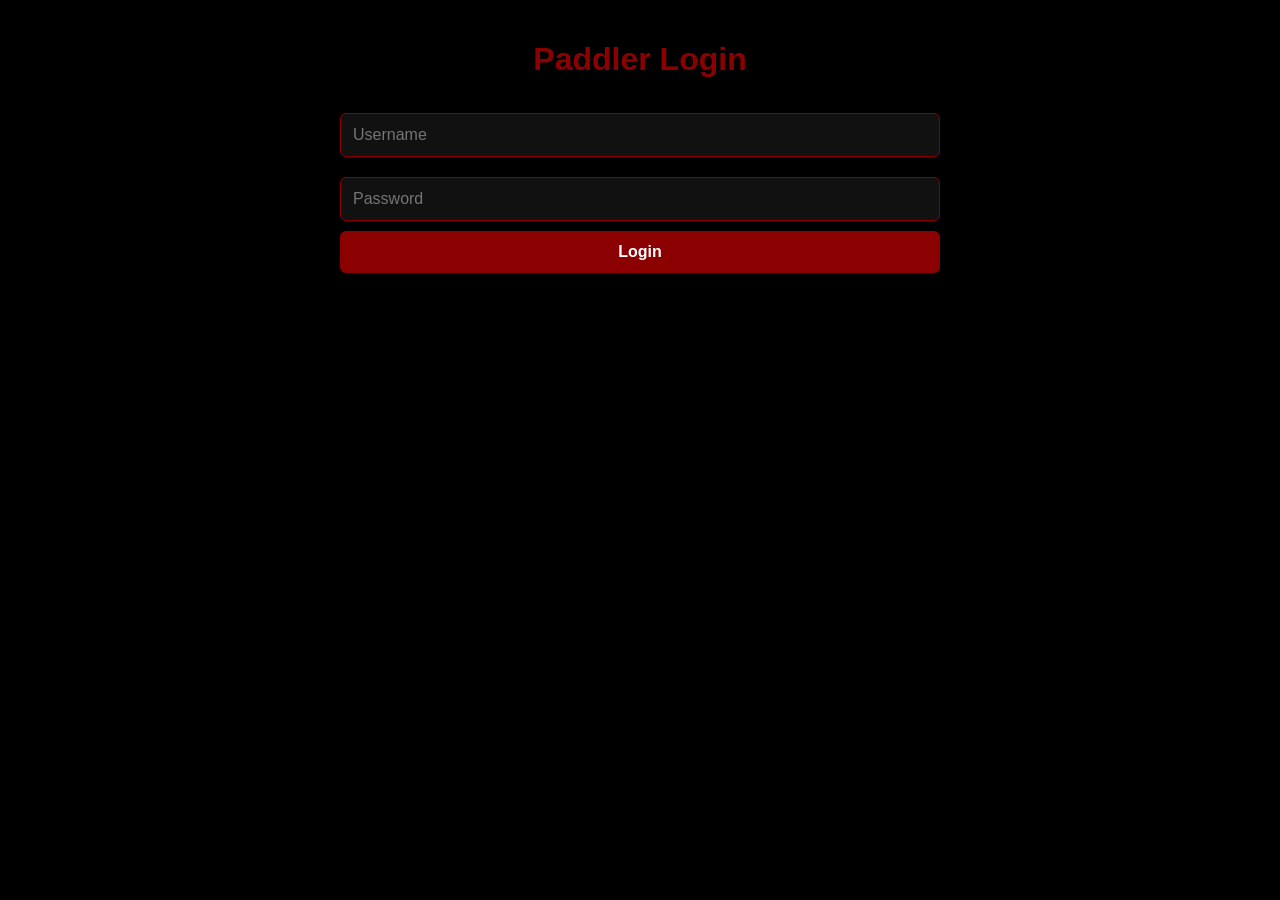
==== index.html @ 01757a92 "First upload of code" ====
<!DOCTYPE html>
<html lang="en">
<head>
    <meta charset="UTF-8">
    <meta name="viewport" content="width=device-width, initial-scale=1.0">
    <title>Paddler Manager</title>
    <style>
        /* Base Styling rules matching your dark theme request */
        body {
            background-color: #000000;
            color: #FFFFFF;
            font-family: -apple-system, BlinkMacSystemFont, "Segoe UI", Roboto, sans-serif;
            margin: 0;
            padding: 20px;
            display: flex;
            justify-content: center;
        }
        .container {
            width: 100%;
            max-width: 600px;
        }
        h1, h2 { color: #8B0000; text-align: center; margin-bottom: 25px; }
        
        /* Input Field Overrides */
        input {
            width: 100%;
            padding: 12px;
            margin: 10px 0;
            background-color: #111111;
            color: white;
            border: 1px solid #8B0000;
            border-radius: 6px;
            box-sizing: border-box;
            font-size: 16px;
        }
        button {
            width: 100%;
            padding: 12px;
            background-color: #8B0000;
            color: white;
            border: none;
            border-radius: 6px;
            font-weight: bold;
            font-size: 16px;
            cursor: pointer;
            transition: opacity 0.2s;
        }
        button:hover { opacity: 0.9; }
        
        /* Interactive 4-Tab Bar Engine Layout */
        .tab-bar {
            display: flex;
            border-bottom: 2px solid #8B0000;
            margin-bottom: 20px;
        }
        .tab-btn {
            flex: 1;
            background-color: transparent;
            color: #888888;
            border: none;
            padding: 12px 5px;
            font-size: 14px;
            font-weight: bold;
            cursor: pointer;
            border-radius: 0;
        }
        .tab-btn.active {
            color: #FFFFFF;
            border-bottom: 3px solid #8B0000;
            margin-bottom: -2px;
        }
        .tab-content { display: none; padding: 10px 0; }
        .tab-content.active { display: block; }
        
        /* Grid-based Profile Card Styling */
        .paddler-card {
            border: 1px solid #8B0000;
            border-radius: 8px;
            padding: 15px;
            margin-bottom: 15px;
            background-color: #0d0d0d;
        }
        .card-header {
            display: flex;
            justify-content: space-between;
            align-items: center;
        }
        .paddler-name {
            font-size: 20px;
            font-weight: bold;
            text-transform: capitalize;
            margin: 0;
        }
        .paddler-meta {
            color: #888888;
            font-size: 14px;
            margin: 5px 0 0 0;
        }
        .expand-btn {
            width: auto;
            padding: 6px 12px;
            background-color: transparent;
            color: #8B0000;
            border: 1px solid #8B0000;
            font-size: 13px;
        }
        .expand-btn:hover { background-color: #8B0000; color: white; }
        
        /* Expandable Comments Drawer Layout */
        .comments-drawer {
            display: none;
            margin-top: 15px;
            padding: 12px;
            background-color: #161616;
            border-left: 4px solid #8B0000;
            border-radius: 4px;
            font-size: 14px;
            line-height: 1.5;
            color: #e0e0e0;
        }
        .group-paddler {
            display: flex;
            align-items: center;
            padding: 12px;
            margin-bottom: 8px;
            border: 1px solid #333333;
            border-radius: 6px;
            background-color: #111111;
        }       

        .group-paddler input {
            width: auto;
            margin: 0 12px 0 0;
        }

        .group-paddler label {
            cursor: pointer;
            flex: 1;
        }
    </style>
</head>
<body>

<div class="container">
    <!-- SCREEN 1: THE LOGIN UI LAYER -->
    <div id="login-screen">
        <h1>Paddler Login</h1>
        <input type="text" id="username" placeholder="Username">
        <input type="password" id="password" placeholder="Password">
        <button onclick="handleLogin()">Login</button>
        <p id="error-msg" style="color: #ff4d4d; text-align: center; margin-top: 15px;"></p>
    </div>

    <!-- SCREEN 2: DYNAMIC MAIN APP MULTI-TAB LAYER -->
    <div id="dashboard-screen" style="display: none;">
        <h2>Paddler Dashboard</h2>
        
        <!-- The 4 Nav Tabs -->
        <div class="tab-bar">
            <button class="tab-btn active" onclick="switchTab(0)">View All Paddlers</button>
            <button class="tab-btn" onclick="switchTab(1)">Create Group</button>
            <button class="tab-btn" onclick="switchTab(2)">Saved Groups</button>
            <button class="tab-btn" onclick="switchTab(3)">Trip Log</button>
        </div>

        <!-- Tab Content 1: View All Profiles -->
        <div id="tab-0" class="tab-content active">
            <div id="paddler-list"></div>
        </div>

        <!-- Tab Content 2: Create Group Layout -->
        <div id="tab-1" class="tab-content">
            <h3>Create Group</h3>
            <input 
                type="text"
                id="group-name"
                placeholder="Group name"
            >
            <div id="group-paddler-list"></div>
            <button onclick=onclick="alert('Not implemented yet')">Create Group</button>
        
            
        </div>

        <!-- Tab Content 3: Saved Groups Layout -->
        <div id="tab-2" class="tab-content">
            <p style="color: #888888; text-align: center;">Saved Groups Page (Blank for now)</p>
        </div>

        <!-- Tab Content 4: Trip Log Layout -->
        <div id="tab-3" class="tab-content">
            <p style="color: #888888; text-align: center;">Trip Log Page (Blank for now)</p>
        </div>
    </div>
</div>

<script>
    const API_URL = `${window.location.protocol}//${window.location.hostname}:${window.location.port}`;
    
    let paddlers = [];
    
    // Handle authentication API post
    async function handleLogin() {
        const user = document.getElementById("username").value;
        const pass = document.getElementById("password").value;
const API_URL = `${window.location.protocol}//${window.location.hostname}:${window.location.port}`;
        
        try {
            const response = await fetch(`${API_URL}/api/login`, {
                method: "POST",
                headers: { "Content-Type": "application/json" },
                body: JSON.stringify({ username: user, password: pass })
            });

            if (response.ok) {
                document.getElementById("login-screen").style.display = "none";
                document.getElementById("dashboard-screen").style.display = "block";
                await loadPaddlers();
                loadGroupPaddlers();
            } else {
                document.getElementById("error-msg").innerText = "Invalid username or password credentials.";
            }
        } catch (err) {
            document.getElementById("error-msg").innerText = "Cannot connect to backend server API.";
        }
    }

    // Handles layout adjustments across tabs without calling the backend repeatedly
    function switchTab(index) {
        document.querySelectorAll('.tab-btn').forEach((btn, i) => {
            if(i === index) btn.classList.add('active');
            else btn.classList.remove('active');
        });
        document.querySelectorAll('.tab-content').forEach((tab, i) => {
            if(i === index) tab.classList.add('active');
            else tab.classList.remove('active');
        });
    }

    // Build the profile loop using the data columns you provided
    async function loadPaddlers() {
        const response = await fetch(`${API_URL}/api/paddlers`);
        paddlers = await response.json();
        const listDiv = document.getElementById("paddler-list");
        
        listDiv.innerHTML = ""; 
        paddlers.forEach((p, idx) => {
            listDiv.innerHTML += `
                <div class="paddler-card">
                    <div class="card-header">
                        <div>
                            <div class="paddler-name">${p.name}</div>
                            <div class="paddler-meta">Age: ${p.age} | Experience Level: ${p.experience}</div>
                        </div>
                        <button class="expand-btn" onclick="toggleComments(${idx})">Comments</button>
                    </div>
                    <div id="drawer-${idx}" class="comments-drawer">${p.comments}</div>
                </div>
            `;
        });
    }
    
    // Show the group selection list
    function loadGroupPaddlers() {
        const listDiv = document.getElementById("group-paddler-list");
        
        listDiv.innerHTML = "";
        
        paddlers.forEach((p, idx) => {
        listDiv.innerHTML += `
            <div class="group-paddler">
                <input 
                    type="checkbox"
                    id="group-paddler-${idx}"
                    value="${idx}"
                >
                
                <label for="group-paddler-${idx}">
                    <strong>${p.name}</strong>
                    - age: ${p.age}
                    - experience: ${p.experience}
                </label>
            </div>
        `;
        });
    }
    
    // Standard JavaScript view-toggle logic 
    function toggleComments(idx) {
        const drawer = document.getElementById(`drawer-${idx}`);
        drawer.style.display = drawer.style.display === "block" ? "none" : "block";
    }
</script>
</body>
</html>
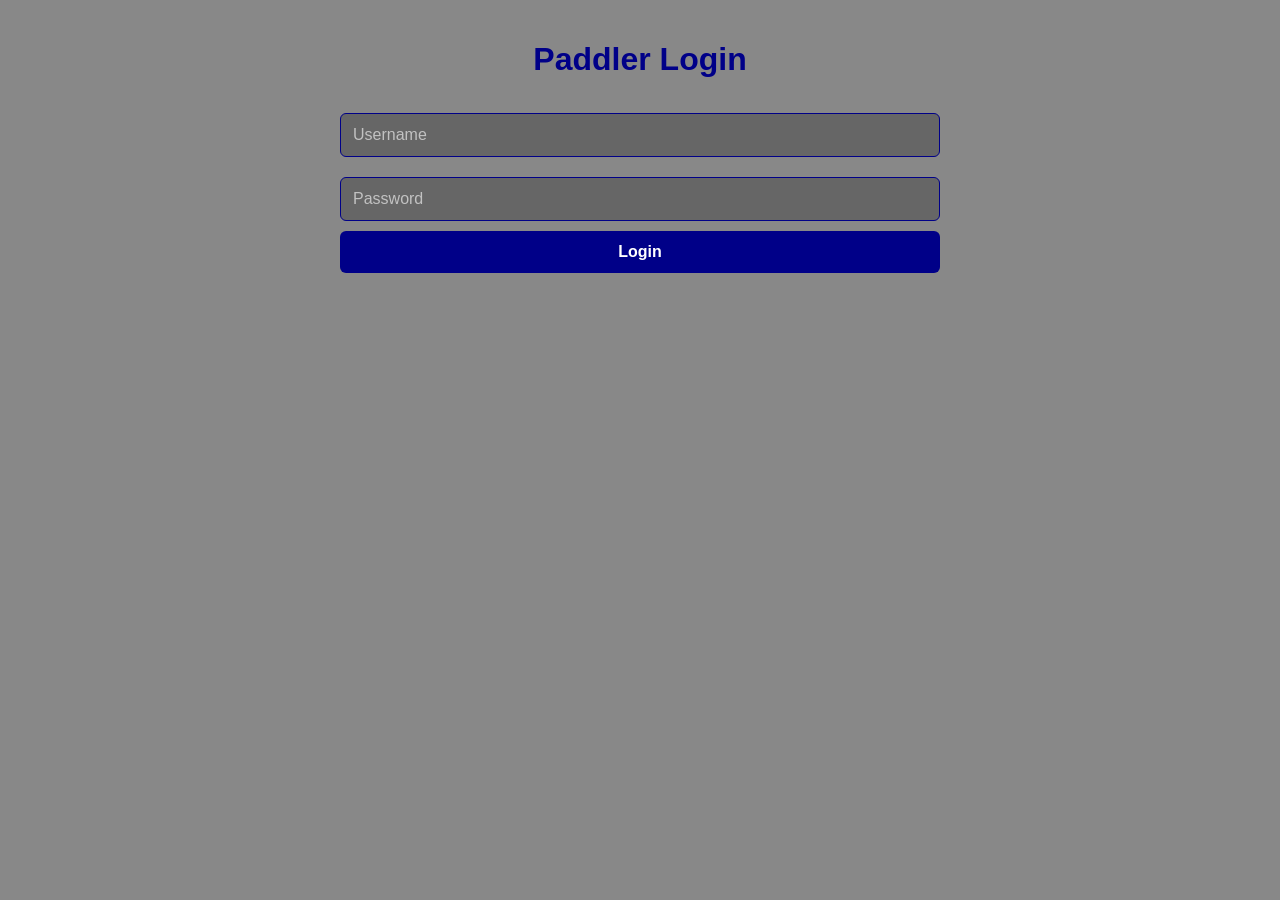
==== commit 219bb6fa: "functional version" ====
--- a/index.html
+++ b/index.html
@@ -7,8 +7,13 @@
     <style>
         /* Base Styling rules matching your dark theme request */
         body {
-            background-color: #000000;
-            color: #FFFFFF;
+            --primary-col: #000088;
+            --secondary-col: #0000FF;
+            --back-col: #888888;
+            --text-col: #FFFFFF;
+            --input-col: #666666;
+            background-color: var(--back-col);
+            color: var(--text-col);
             font-family: -apple-system, BlinkMacSystemFont, "Segoe UI", Roboto, sans-serif;
             margin: 0;
             padding: 20px;
@@ -19,25 +24,30 @@
             width: 100%;
             max-width: 600px;
         }
-        h1, h2 { color: #8B0000; text-align: center; margin-bottom: 25px; }
+        h1, h2 { color: var(--primary-col); text-align: center; margin-bottom: 25px; }
         
         /* Input Field Overrides */
         input {
             width: 100%;
             padding: 12px;
             margin: 10px 0;
-            background-color: #111111;
-            color: white;
-            border: 1px solid #8B0000;
+            background-color: var(--input-col);
+            color: var(--text-col);
+            border: 1px solid var(--primary-col);
             border-radius: 6px;
             box-sizing: border-box;
             font-size: 16px;
         }
+        /* This targets the placeholder text specifically */
+        input::placeholder {
+            color: var(--text-col);
+            opacity: 0.6; /* Optional: drops the brightness so it looks like a hint */
+        }
         button {
             width: 100%;
             padding: 12px;
-            background-color: #8B0000;
-            color: white;
+            background-color: var(--primary-col);
+            color: var(--text-col);
             border: none;
             border-radius: 6px;
             font-weight: bold;
@@ -50,13 +60,13 @@
         /* Interactive 4-Tab Bar Engine Layout */
         .tab-bar {
             display: flex;
-            border-bottom: 2px solid #8B0000;
+            border-bottom: 2px solid var(--primary-col);
             margin-bottom: 20px;
         }
         .tab-btn {
             flex: 1;
             background-color: transparent;
-            color: #888888;
+            color: var(--primary-col);
             border: none;
             padding: 12px 5px;
             font-size: 14px;
@@ -65,8 +75,8 @@
             border-radius: 0;
         }
         .tab-btn.active {
-            color: #FFFFFF;
-            border-bottom: 3px solid #8B0000;
+            color: var(--secondary-col);
+            border-bottom: 3px solid var(--primary-col);
             margin-bottom: -2px;
         }
         .tab-content { display: none; padding: 10px 0; }
@@ -74,11 +84,11 @@
         
         /* Grid-based Profile Card Styling */
         .paddler-card {
-            border: 1px solid #8B0000;
+            border: 1px solid var(--primary-col);
             border-radius: 8px;
             padding: 15px;
             margin-bottom: 15px;
-            background-color: #0d0d0d;
+            background-color: var(--input-col);
         }
         .card-header {
             display: flex;
@@ -92,7 +102,7 @@
             margin: 0;
         }
         .paddler-meta {
-            color: #888888;
+            color: black;
             font-size: 14px;
             margin: 5px 0 0 0;
         }
@@ -100,42 +110,60 @@
             width: auto;
             padding: 6px 12px;
             background-color: transparent;
-            color: #8B0000;
-            border: 1px solid #8B0000;
+            color: var(--primary-col);
+            border: 1px solid var(--secondary-col);
             font-size: 13px;
         }
-        .expand-btn:hover { background-color: #8B0000; color: white; }
+        .expand-btn:hover { background-color: var(--secondary-col); color: var(--text-col); }
         
         /* Expandable Comments Drawer Layout */
         .comments-drawer {
             display: none;
             margin-top: 15px;
             padding: 12px;
-            background-color: #161616;
-            border-left: 4px solid #8B0000;
+            background-color: var(--input-col);
+            border-left: 4px solid var(--secondary-col);
             border-radius: 4px;
             font-size: 14px;
             line-height: 1.5;
-            color: #e0e0e0;
+            color: black;
         }
         .group-paddler {
             display: flex;
             align-items: center;
             padding: 12px;
             margin-bottom: 8px;
-            border: 1px solid #333333;
+            border: 1px solid black;
             border-radius: 6px;
-            background-color: #111111;
+            background-color: var(--input-col);
         }       
-
         .group-paddler input {
             width: auto;
             margin: 0 12px 0 0;
         }
-
         .group-paddler label {
             cursor: pointer;
             flex: 1;
+        }
+        .loading-message {
+            color: black;
+            text-align: center;
+        }
+        .error-message {
+            color: #ff4d4d;
+            text-align: center;
+        }
+        
+        /* Blocks all interaction while a group is being created */
+        #group-loading-overlay {
+            display: none;
+            position: fixed;
+            top: 0;
+            left: 0;
+            width: 100%;
+            height: 100%;
+            background-color: rgba(0, 0, 0, 0.6);
+            z-index: 2000;
         }
     </style>
 </head>
@@ -146,9 +174,9 @@
     <div id="login-screen">
         <h1>Paddler Login</h1>
         <input type="text" id="username" placeholder="Username">
-        <input type="password" id="password" placeholder="Password">
+        <input type="password" id="password" placeholder="Password" onkeydown="if(event.key === 'Enter') handleLogin()">
         <button onclick="handleLogin()">Login</button>
-        <p id="error-msg" style="color: #ff4d4d; text-align: center; margin-top: 15px;"></p>
+        <p id="error-msg" class="error-message" style="margin-top: 15px;"></p>
     </div>
 
     <!-- SCREEN 2: DYNAMIC MAIN APP MULTI-TAB LAYER -->
@@ -175,21 +203,83 @@
                 type="text"
                 id="group-name"
                 placeholder="Group name"
+                onkeydown="if(event.key === 'Enter') createGroup()"
             >
             <div id="group-paddler-list"></div>
-            <button onclick=onclick="alert('Not implemented yet')">Create Group</button>
-        
-            
+            <button onclick="createGroup()">Create Group</button>
         </div>
+        
+        <!-- Group Creation Overlay -->
+        <div id="group-loading-overlay"></div>
 
         <!-- Tab Content 3: Saved Groups Layout -->
         <div id="tab-2" class="tab-content">
-            <p style="color: #888888; text-align: center;">Saved Groups Page (Blank for now)</p>
+            <h3>Saved Groups</h3>
+            <!-- The JavaScript loop will inject your saved groups right here -->
+            <div id="saved-groups-list"></div>
         </div>
 
         <!-- Tab Content 4: Trip Log Layout -->
         <div id="tab-3" class="tab-content">
-            <p style="color: #888888; text-align: center;">Trip Log Page (Blank for now)</p>
+            <!-- 1. The Action Trigger Button (Place this at the top of your page or in your header navbar layout) -->
+            <div style="max-width: 600px; margin: 20px auto; text-align: right;">
+                <button id="open-modal-btn" style="padding: 10px 20px; background-color: var(--primary-col); color: white; border: none; border-radius: 4px; font-weight: bold; cursor: pointer; box-shadow: 0 2px 4px rgba(0,0,0,0.15);">
+                    + Log New Trip
+                </button>
+            </div>
+            <!-- 2. The Full-Screen Dark Overlay Backdrop Container (Hidden by default) -->
+            <div id="form-modal-overlay" style="display: none; position: fixed; top: 0; left: 0; width: 100%; height: 100%; background-color: rgba(0, 0, 0, 0.6); z-index: 1000; justify-content: center; align-items: center;">
+    
+                <!-- 3. The Stylized Form Box Container -->
+                <div class="paddler-card form-card" style="width: 100%; max-width: 500px; margin: 20px; padding: 25px; box-shadow: 0 10px 25px rgba(0,0,0,0.3); position: relative; max-height: 90vh; overflow-y: auto;">
+        
+                    <!-- Close Button (X) in the upper corner -->
+                    <button id="close-modal-btn" type="button" 
+                            style="position: absolute; top: 15px; right: 15px; background: #eee; border: none; font-size: 22px; font-weight: bold; cursor: pointer; color: #333; width: 32px; height: 32px; border-radius: 50%; display: flex; align-items: center; justify-content: center; line-height: 1; box-shadow: 0 2px 4px rgba(0,0,0,0.1); z-index: 1010;">
+                        &times;
+                    </button>
+        
+                    <h3 style="margin-top: 0; margin-bottom: 20px; font-family: inherit;">Log a New Trip</h3>
+        
+                    <form id="trip-form">
+                        <!-- Location Input Field -->
+                        <div style="margin-bottom: 12px;">
+                            <label class="paddler-meta" style="display: block; margin-bottom: 4px; font-weight: bold;">Location</label>
+                            <input type="text" id="form-location" required placeholder="e.g. River Dee, North Wales" 
+                                   style="width: 100%; padding: 8px; border: 1px solid #ccc; border-radius: 4px; box-sizing: border-box;">
+                        </div>
+            
+                        <!-- Message / Trip Report Field -->
+                        <div style="margin-bottom: 12px;">
+                            <label class="paddler-meta" style="display: block; margin-bottom: 4px; font-weight: bold;">Trip Notes</label>
+                            <textarea id="form-message" required placeholder="How was the paddle? Share some details..." 
+                                      style="width: 100%; padding: 8px; border: 1px solid #ccc; border-radius: 4px; min-height: 80px; box-sizing: border-box; resize: vertical;"></textarea>
+                        </div>
+            
+                        <!-- Group Members Input Field (Optional) -->
+                        <div style="margin-bottom: 12px;">
+                            <label class="paddler-meta" style="display: block; margin-bottom: 4px; font-weight: bold;">Group Members (Optional)</label>
+                            <input type="text" id="form-members" placeholder="e.g. Joe, Sarah, Dave" 
+                                   style="width: 100%; padding: 8px; border: 1px solid #ccc; border-radius: 4px; box-sizing: border-box;">
+                        </div>
+            
+                        <!-- Photo File Selector Input Field (Optional) -->
+                        <div style="margin-bottom: 20px;">
+                            <label class="paddler-meta" style="display: block; margin-bottom: 4px; font-weight: bold;">Upload Photo (Optional)</label>
+                            <input type="file" id="form-photo" accept="image/*" style="width: 100%; padding: 4px 0;">
+                        </div>
+            
+                        <!-- Submission Layout Action Row -->
+                        <div style="display: flex; justify-content: space-between; align-items: center;">
+                            <button type="submit" style="padding: 10px 20px; background-color: #007bff; color: white; border: none; border-radius: 4px; font-weight: bold; cursor: pointer;">
+                                Post Trip Log
+                            </button>
+                            <span id="form-status" class="paddler-meta" style="font-weight: bold;"></span>
+                        </div>
+                    </form>
+                </div>
+            </div>
+            <div id="trip-log"></div>
         </div>
     </div>
 </div>
@@ -203,7 +293,6 @@
     async function handleLogin() {
         const user = document.getElementById("username").value;
         const pass = document.getElementById("password").value;
-const API_URL = `${window.location.protocol}//${window.location.hostname}:${window.location.port}`;
         
         try {
             const response = await fetch(`${API_URL}/api/login`, {
@@ -235,13 +324,27 @@
             if(i === index) tab.classList.add('active');
             else tab.classList.remove('active');
         });
+        
+        // If they click Tab Index 2 (Saved Groups)
+        if (index === 2) {
+            loadSavedGroups();
+        }
+        
+        // If they click Tab Index 3 (Trip Log)
+        if (index === 3) {
+            loadTripLog();
+        }
+    
     }
 
     // Build the profile loop using the data columns you provided
     async function loadPaddlers() {
+        const listDiv = document.getElementById("paddler-list");
+        listDiv.innerHTML = "<p class='loading-message'>Loading paddlers...</p>";
+        
         const response = await fetch(`${API_URL}/api/paddlers`);
         paddlers = await response.json();
-        const listDiv = document.getElementById("paddler-list");
+        
         
         listDiv.innerHTML = ""; 
         paddlers.forEach((p, idx) => {
@@ -250,7 +353,7 @@
                     <div class="card-header">
                         <div>
                             <div class="paddler-name">${p.name}</div>
-                            <div class="paddler-meta">Age: ${p.age} | Experience Level: ${p.experience}</div>
+                            <div class="paddler-meta">Age: ${p.age} | Experience Level: ${p.experience} | Priority: ${p.priority}</div>
                         </div>
                         <button class="expand-btn" onclick="toggleComments(${idx})">Comments</button>
                     </div>
@@ -285,6 +388,235 @@
         });
     }
     
+    
+    // Create a new group
+    async function createGroup() {
+        // 1. Get the group name from the text input field
+        const groupNameInput = document.getElementById("group-name");
+        const groupName = groupNameInput.value.trim();
+        
+        // Safety Check: Make sure they didn't leave the group name blank
+        //if (!groupName) {
+            //alert("Please enter a group name.");
+            //return;
+        //}
+
+        // 2. Find all the checkboxes inside the list that are currently ticked
+        const checkedBoxes = document.querySelectorAll('#group-paddler-list input[type="checkbox"]:checked');
+        
+        // Safety Check: Make sure they picked at least one person
+        if (checkedBoxes.length === 0) {
+            alert("Please select at least one paddler to build a group.");
+            return;
+        }
+
+        // 3. Loop over the checked boxes, look at their value (the index), and get the real name
+        const selectedMembers = Array.from(checkedBoxes).map(box => {
+            const idx = parseInt(box.value);
+            return paddlers[idx].name; // Looks up the name from your master paddlers list
+        });
+
+        // 4. Package the data up into a clean JSON bundle
+        const payload = {
+            group_name: groupName,
+            member_names: selectedMembers
+        };
+        
+        showGroupLoading();
+        
+        try {
+            // 5. Send the POST request to your FastAPI backend
+            const response = await fetch(`${API_URL}/api/groups`, {
+                method: "POST", // Tells the server we are sending data, not getting it
+                headers: { "Content-Type": "application/json" },
+                body: JSON.stringify(payload) // Converts our Javascript object into raw text
+            });
+
+            if (response.ok) {
+                const result = await response.json();
+                alert(result.message || "Group saved successfully!");
+                
+                // 6. Reset the form fields so it's clean for the next group
+                groupNameInput.value = "";
+                checkedBoxes.forEach(box => box.checked = false);
+                
+                // Automatically switch over to the 'Saved Groups' tab (index 2)
+                switchTab(2); 
+                hideGroupLoading();
+            } else {
+                const errData = await response.json();
+                hideGroupLoading();
+                alert("Server error: " + (errData.detail || "Could not save group."));
+            }
+        } catch (err) {
+            console.error(err);
+            hideGroupLoading();
+            alert("Could not connect to the backend server API.");
+        }
+    }
+    
+    
+    //Show the saved groups
+    async function loadSavedGroups() {
+        const listDiv = document.getElementById("saved-groups-list");
+        listDiv.innerHTML = "<p class='loading-message'>Loading groups from sheet...</p>";
+
+        try {
+            const response = await fetch(`${API_URL}/api/groups`);
+            if (!response.ok) throw new Error("Failed to fetch groups");
+
+            const data = await response.json();
+            const groups = data.groups;
+
+            listDiv.innerHTML = ""; // Clear out loading text
+
+            if (groups.length === 0) {
+                listDiv.innerHTML = "<p class='loading-message'>No groups created yet!</p>";
+                return;
+            }
+
+            // Loop through each group and create a card container
+            groups.forEach(g => {
+                // Smart extraction: finds the name and code regardless of casing style
+                const name = g.group_name || g.group_names || g.Name || g.name || "Unnamed Group";
+                const code = g.code || g.Code || "N/A";
+                const members = g.members
+
+                listDiv.innerHTML += `
+                    <div class="paddler-card">
+                        <div class="card-header">
+                            <div>
+                                <div class="paddler-name">${name}</div>
+                                <div class="paddler-meta">Group Code: #${code}</div>
+                                <div class="paddler-meta">${members}</div>
+                            </div>
+                        </div>
+                    </div>
+                `;
+            });
+        } catch (err) {
+            console.error(err);
+            listDiv.innerHTML = "<p class='error-message'>Error loading saved groups</p>";
+        }
+    }
+    
+    // Dark screen overlay while creating a group
+    function showGroupLoading() {
+        document.getElementById("group-loading-overlay").style.display = "block";
+    }
+    function hideGroupLoading() {
+        document.getElementById("group-loading-overlay").style.display = "none";
+    }    
+    
+    // Load the trip log history
+    async function loadTripLog() {
+        const listDiv = document.getElementById("trip-log");
+        listDiv.innerHTML = "<p class='loading-message'>Loading trip log...</p>";
+        
+        try {
+            const response = await fetch(`${API_URL}/api/trip-log`);
+            if (!response.ok) throw new Error("Failed to fetch trip log");
+
+            const data = await response.json();
+            const trips = data.trips;
+            const files = data.files;
+            
+            listDiv.innerHTML = ""; // Clear out loading text
+            trips.forEach((t, idx) => {
+                const expectedFileName = `${t.date}.png`;
+                const imageExists = files.some(file => file.name === expectedFileName);
+                const imageHtml = imageExists 
+                ? `<img src="/static/trip_photos/${expectedFileName}" alt="Trip Photo" style="max-width: 100%; margin-top: 10px; border-radius: 4px;">`
+                : ''; // Leaves it completely empty if no photo is found
+                listDiv.innerHTML += `
+                    <div class="paddler-card">
+                        <div class="card-header">
+                            <div>
+                                <div class="paddler-meta">${t.date.slice(0,8)}:</div>
+                                <div class="paddler-name">${t.location}</div>
+                                <div class="paddler-meta">${t.message}</div>
+                                ${imageHtml}
+                                <div class="paddler-name" style="text-align: right;">${t.members}</div>
+                            </div>
+                        </div>
+                    </div>
+                `;
+            });
+            
+            
+            
+        } catch (err) {
+            console.error(err);
+            listDiv.innerHTML = "<p class='error-message'>Error loading trip log</p>";
+        }
+    }
+    
+    // Grab the overlay container DOM elements
+    const modalOverlay = document.getElementById("form-modal-overlay");
+    const openModalBtn = document.getElementById("open-modal-btn");
+    const closeModalBtn = document.getElementById("close-modal-btn");
+    // Open Modal Window: Changes layout display parameter from 'none' to 'flex'
+    openModalBtn.addEventListener("click", () => {
+        modalOverlay.style.display = "flex";
+        document.getElementById("form-status").textContent = ""; // Clear any past status text
+    });
+
+    // Close Modal Window function
+    function hideModal() {
+        modalOverlay.style.display = "none";
+        document.getElementById("trip-form").reset(); // Clear input boxes
+    }
+
+    closeModalBtn.addEventListener("click", hideModal);
+
+    // Close Modal if the user clicks outside the form box card onto the dark backdrop directly
+    modalOverlay.addEventListener("click", (e) => {
+        if (e.target === modalOverlay) {
+            hideModal();
+        }
+    });
+
+    // Hook into your Form Submission handler
+    document.getElementById("trip-form").addEventListener("submit", async (e) => {
+        e.preventDefault();
+        const statusText = document.getElementById("form-status");
+        statusText.textContent = "Uploading trip entry...";
+        statusText.style.color = "orange";
+
+        const formData = new FormData();
+        formData.append("location", document.getElementById("form-location").value);
+        formData.append("message", document.getElementById("form-message").value);
+        formData.append("members", document.getElementById("form-members").value || "Solo");
+
+        const photoInput = document.getElementById("form-photo");
+        if (photoInput.files.length > 0) {
+            formData.append("photo", photoInput.files[0]);
+        }
+
+        try {
+            const response = await fetch(`${API_URL}/api/trip-log`, {
+                method: "POST",
+                body: formData
+            });
+
+            if (!response.ok) throw new Error("Server rejected the log entry");
+
+            statusText.style.color = "green";
+            statusText.textContent = "Success!";
+        
+            // Wait 1 second so the user can see the green success confirmation, then close out automatically!
+            setTimeout(() => {
+                hideModal();
+                if (typeof loadTripLog === "function") loadTripLog(); // Instantly refresh the timeline list grid
+            }, 1000);
+
+        } catch (err) {
+            console.error(err);
+            statusText.textContent = "Failed to save trip entry.";
+            statusText.style.color = "red";
+        }
+    });
+    
     // Standard JavaScript view-toggle logic 
     function toggleComments(idx) {
         const drawer = document.getElementById(`drawer-${idx}`);
